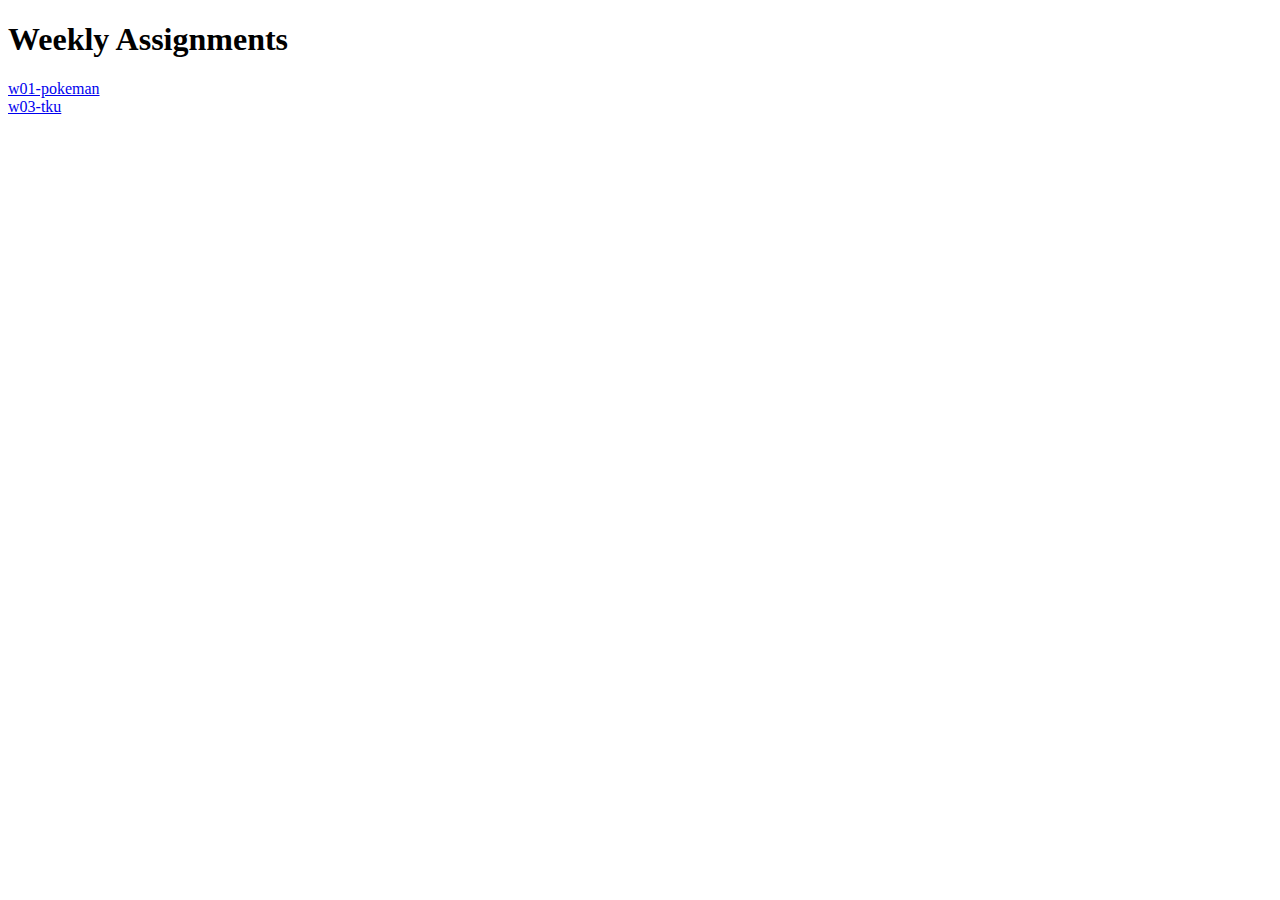
==== index.html @ 8854d4c4 "my first" ====
<!DOCTYPE html>
<html lang="en">

<head>
    <meta charset="UTF-8">
    <meta name="viewport" content="width=device-width,intial-scale=1">
    <meta http-equiv="X-UA-Compatible" content="ie-edge">
    <title>My Git Page -- ID,name</title>
</head>

<body>
    <h1>Weekly Assignments</h1>
    <u1>
        <li>
            <a href="w01/index.html"> w01-pokeman</a>
        </li>
        <li>
            <a href="W03/imagegallery.html"> w03-tku</a>
        </li>
    </u1>
</body>

</html>
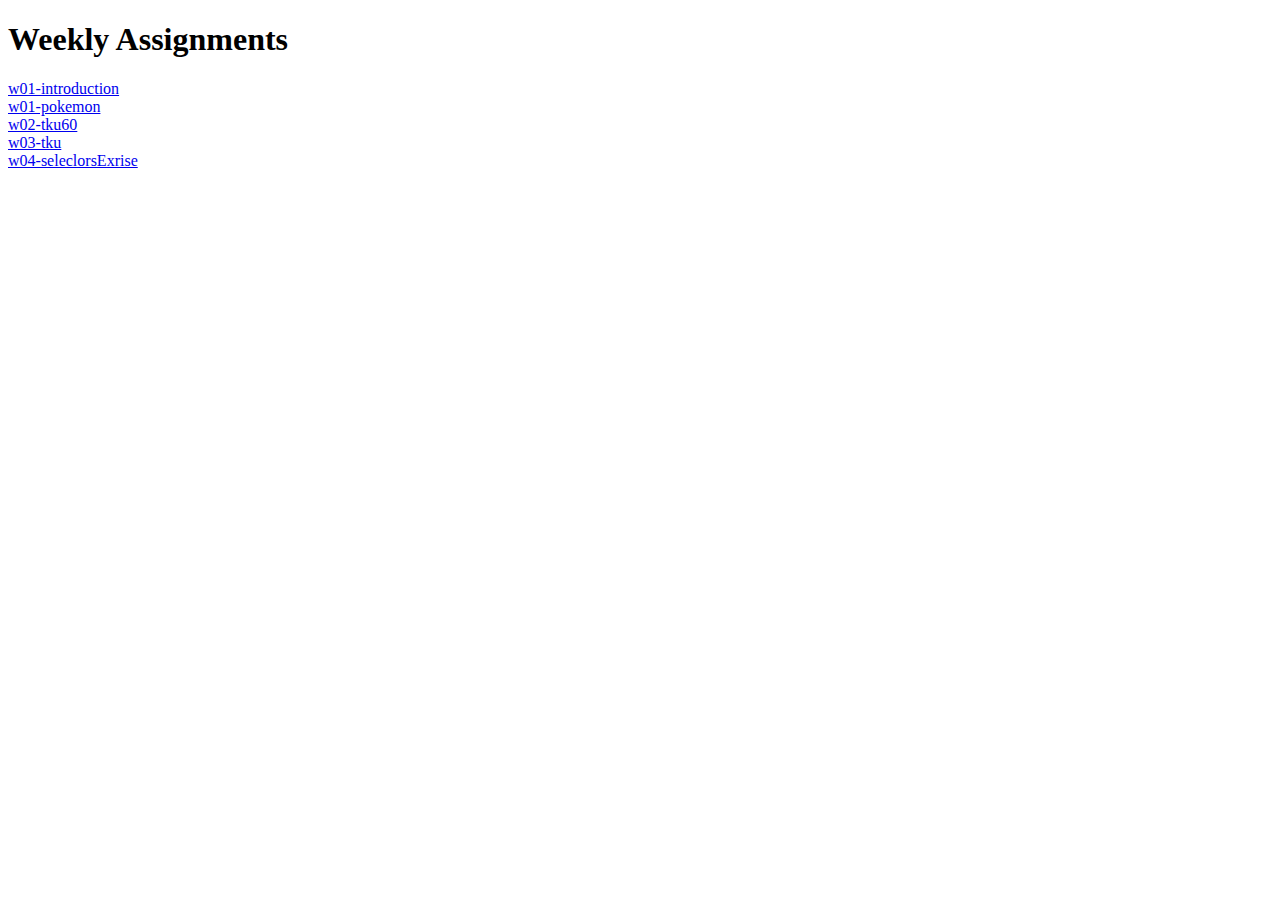
==== commit db1e2202: ":)" ====
--- a/index.html
+++ b/index.html
@@ -12,10 +12,19 @@
     <h1>Weekly Assignments</h1>
     <u1>
         <li>
-            <a href="w01/index.html"> w01-pokeman</a>
+            <a href="w01/index.html"> w01-introduction</a>
+        </li>
+        <li>
+            <a href="w01/pokemon.html"> w01-pokemon</a>
+        </li>
+        <li>
+            <a href="w02/index.html"> w02-tku60</a>
         </li>
         <li>
             <a href="W03/imagegallery.html"> w03-tku</a>
+        </li>
+        <li>
+            <a href="w04\selectorsExercise.html"> w04-seleclorsExrise</a>
         </li>
     </u1>
 </body>
